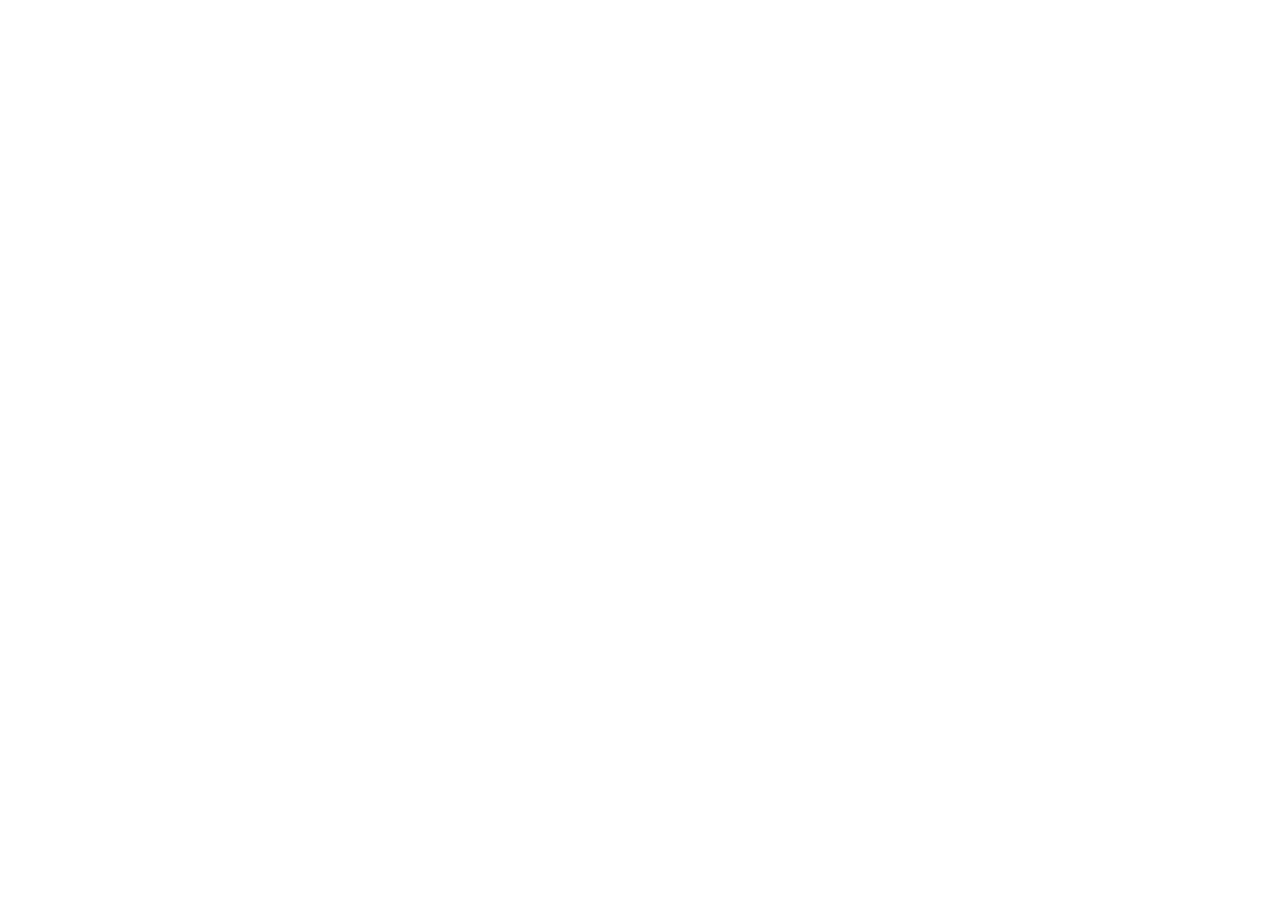
==== contact.html @ 92c5b2d9 "contact add" ====
<!DOCTYPE html>
<html lang="en">
<head>
    <meta charset="UTF-8">
    <meta name="viewport" content="width=device-width, initial-scale=1.0">
    <title>Contacts</title>
</head>
<body>
    
</body>
</html>
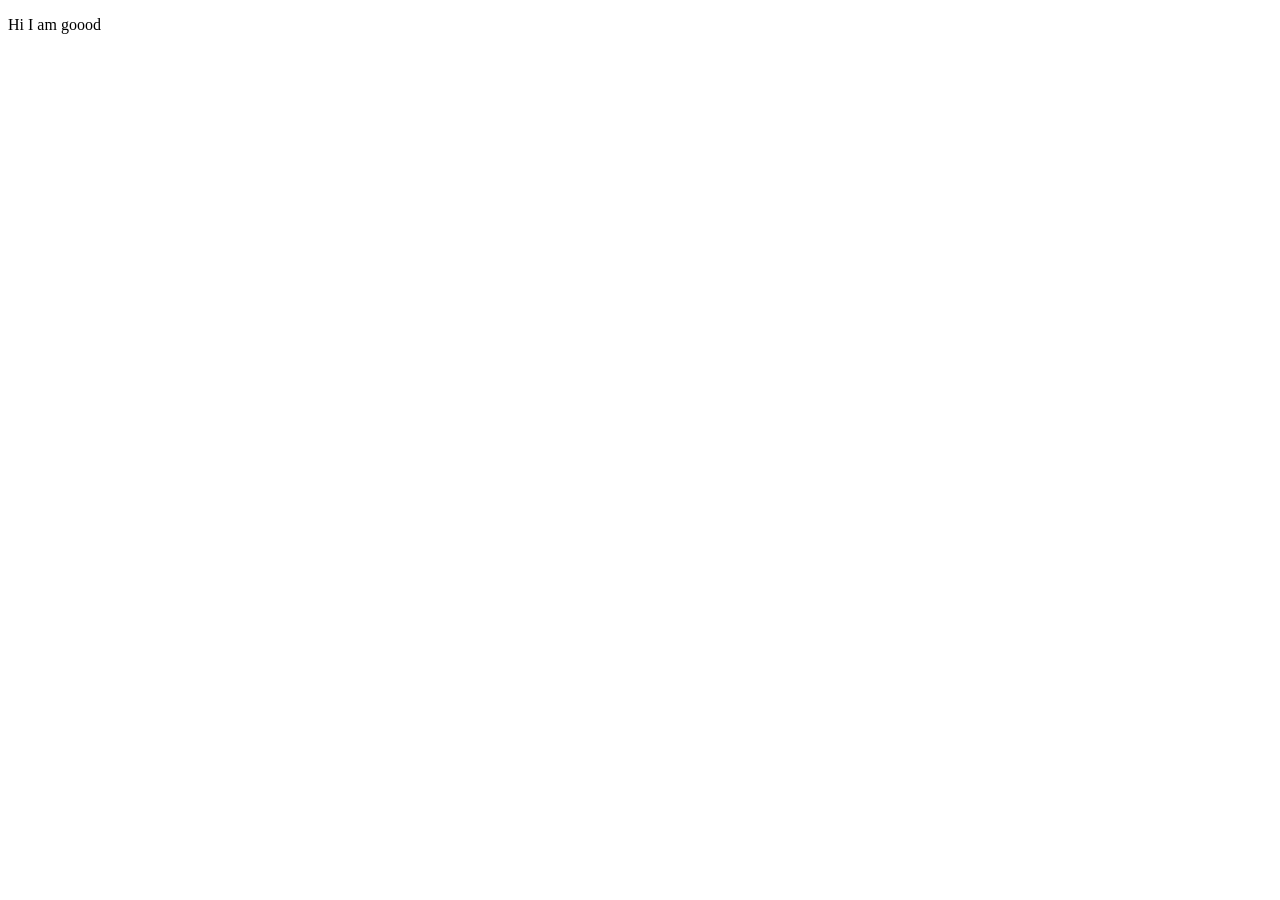
==== commit c43bcaba: "Hi Message" ====
--- a/contact.html
+++ b/contact.html
@@ -6,6 +6,7 @@
     <title>Contacts</title>
 </head>
 <body>
+    <p>Hi I am goood</p>
     
 </body>
 </html>
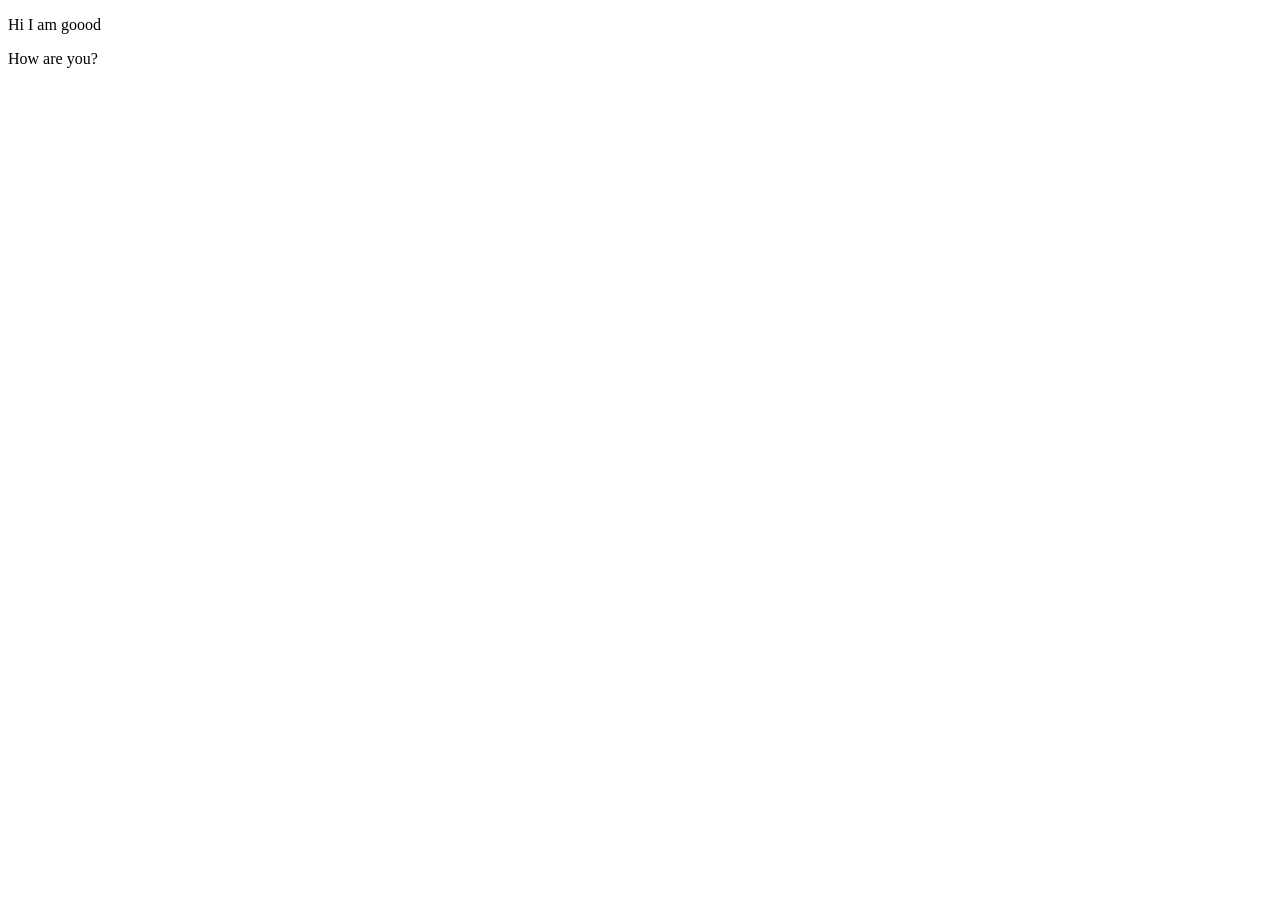
==== commit dd3a87b2: "How message" ====
--- a/contact.html
+++ b/contact.html
@@ -7,6 +7,6 @@
 </head>
 <body>
     <p>Hi I am goood</p>
-    
+    <p>How are you?</p>
 </body>
 </html>
